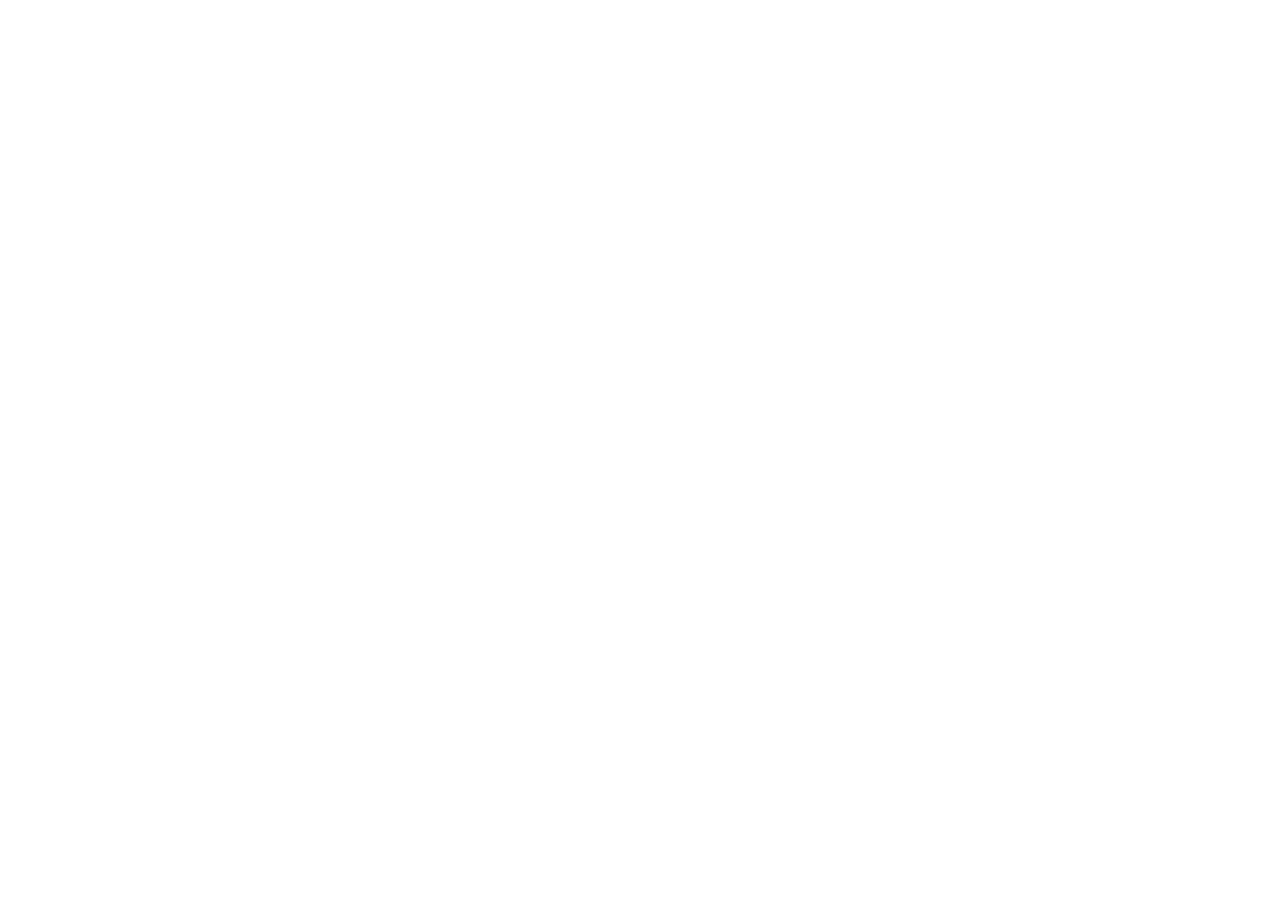
==== WEB/index.html @ 6e3d5ac9 "Estructura basica del proyecto Archivos htlm y css creados. Además de subcarpetas para los recursos " ====
<!doctype html>
<html lang="es">
  <head>
    <meta charset="UTF-8" />
    <meta name="viewport" content="width=device-width, initial-scale=1.0" />
    <title>Default</title>
    <link rel="stylesheet" href="/WEB/style.css" />
  </head>
  <body></body>
</html>
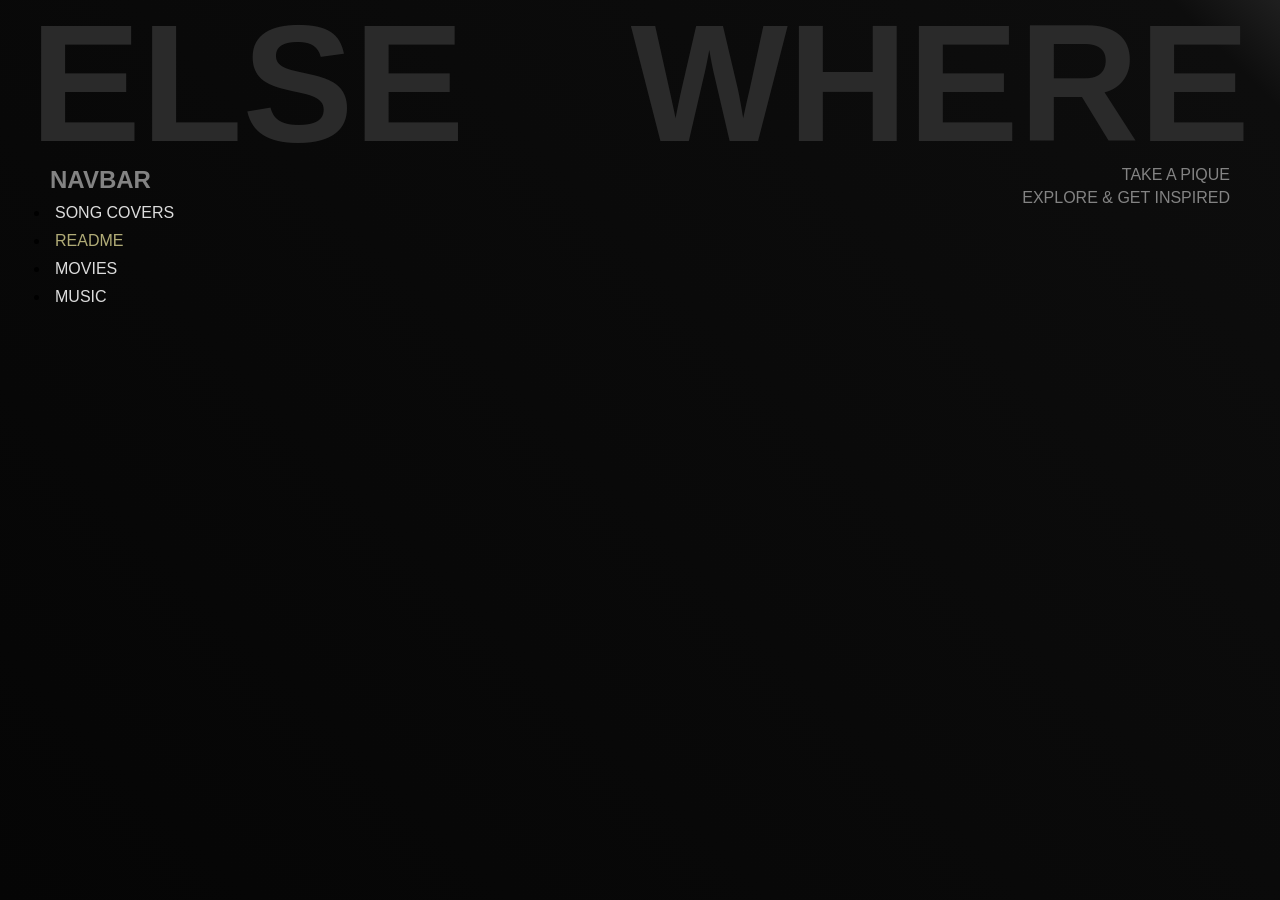
==== commit dff261c9: "Estructura de la web Sección principal completada con estilos y redirecciones a las demás secciones" ====
--- a/WEB/index.html
+++ b/WEB/index.html
@@ -6,5 +6,32 @@
     <title>Default</title>
     <link rel="stylesheet" href="/WEB/style.css" />
   </head>
-  <body></body>
+  <body>
+    <!--Primera Pagina-->
+    <main>
+      <header>
+        <h1 class="titleWeb">
+          <span>ELSE</span>
+          <span>WHERE</span>
+        </h1>
+      </header>
+      <section class="main-content">
+        <nav class="navigator">
+          <ul class="navigator-list">
+            <h2>NAVBAR</h2>
+            <li><a href="/01-sección-portadas/covers.html">SONG COVERS</a></li>
+            <li>
+              <a id="readme" href="/02-sección-readme/readme.html">README</a>
+            </li>
+            <li><a href="/03-sección-movies/movies.html">MOVIES</a></li>
+            <li><a href="/04-sección-música/music.html">MUSIC</a></li>
+          </ul>
+        </nav>
+        <p class="main-phrase">
+          <span>TAKE A PIQUE</span>
+          <span>EXPLORE & GET INSPIRED</span>
+        </p>
+      </section>
+    </main>
+  </body>
 </html>
--- a/WEB/style.css
+++ b/WEB/style.css
@@ -0,0 +1,96 @@
+* {
+  margin: 0;
+  padding: 0;
+  box-sizing: border-box;
+}
+
+/*Titulo y fondo de la web*/
+
+main {
+  background: linear-gradient(225deg, #1f1f1f 0%, #0d0d0d 5%, #050505 100%);
+  min-height: 100vh;
+  min-width: 100vh;
+}
+
+.titleWeb {
+  display: flex;
+  justify-content: space-between;
+  width: 100%;
+  padding-right: 30px;
+  padding-left: 30px;
+  line-height: 1;
+}
+
+.titleWeb span {
+  color: #2a2a2a;
+  font-size: clamp(3rem, 13vw, 320px);
+  font-family: "Anton", sans-serif;
+  font-weight: 800;
+  padding: 0;
+  margin: 0;
+}
+
+/*Sección de contenido con nav y párrafo*/
+
+.main-content {
+  display: flex;
+  justify-content: space-between;
+  padding-right: 50px;
+  padding-left: 50px;
+}
+
+/*Navegador entre secciones*/
+
+.navigator a {
+  text-decoration: none;
+  color: #dcdcdc;
+  font-family: "Open Sans", sans-serif;
+}
+
+.navigator a:visited {
+  color: #dcdcdc;
+}
+
+#readme {
+  color: #b1ac77;
+}
+
+#readme:visited {
+  color: #b1ac77;
+}
+
+#readme:hover {
+  color: #050505;
+}
+
+.navigator h2 {
+  color: #838383;
+  font-family: "Open Sans", sans-serif;
+}
+
+.navigator a:hover {
+  color: #050505;
+  background-color: #ffffffdc;
+}
+
+.navigator-list {
+  display: flex;
+  flex-direction: column;
+  gap: 10px;
+}
+
+.navigator-list a {
+  padding: 5px;
+  border-radius: 5px;
+}
+
+/*Frase de la main web*/
+
+.main-phrase {
+  color: #838383;
+  display: flex;
+  flex-direction: column;
+  align-items: end;
+  gap: 5px;
+  font-family: "Open Sans", sans-serif;
+}
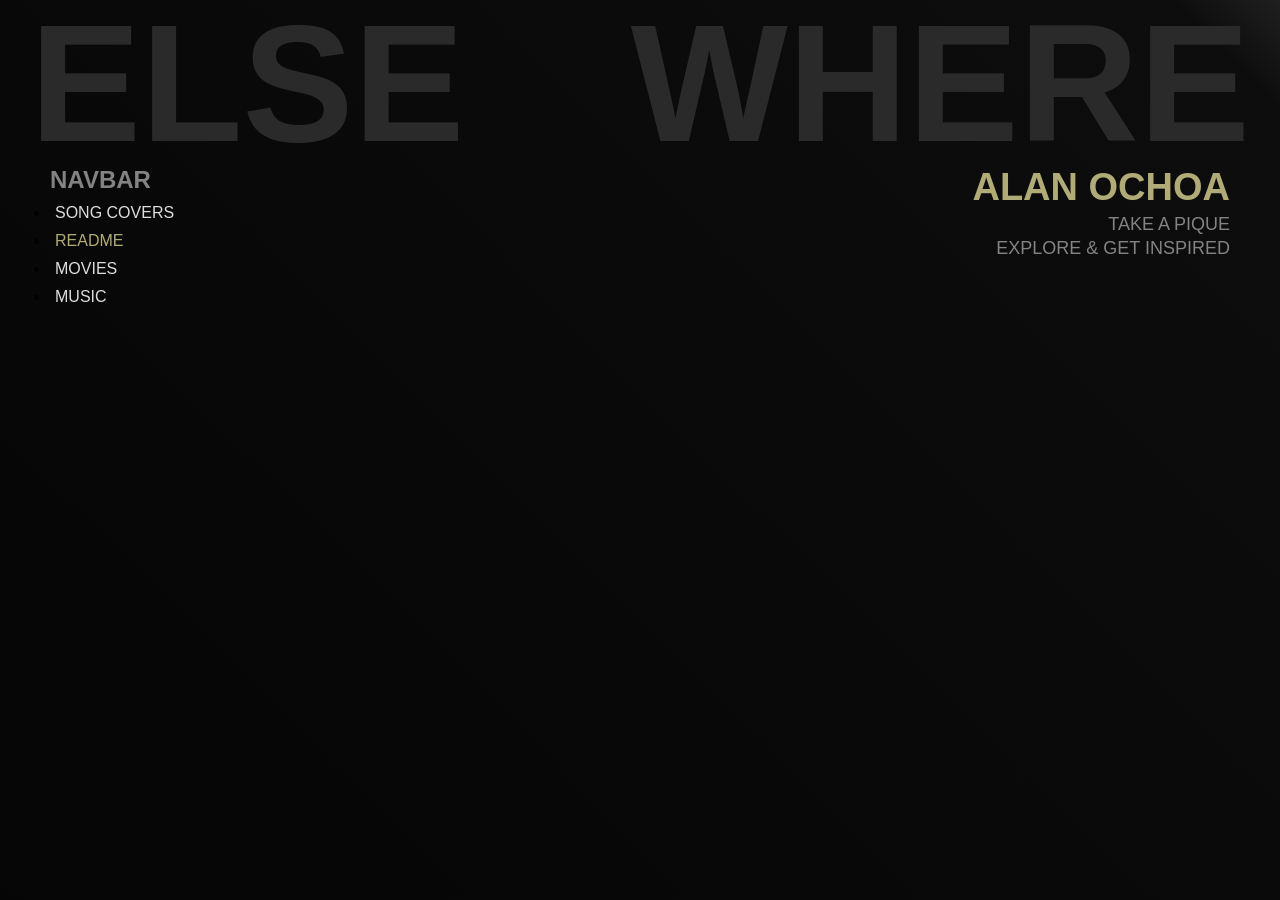
==== commit 8f5b53b2: "Titulo para la frase Agregué un titulo a la frase del main" ====
--- a/WEB/index.html
+++ b/WEB/index.html
@@ -27,10 +27,13 @@
             <li><a href="/04-sección-música/music.html">MUSIC</a></li>
           </ul>
         </nav>
-        <p class="main-phrase">
-          <span>TAKE A PIQUE</span>
-          <span>EXPLORE & GET INSPIRED</span>
-        </p>
+        <div class="main-phrase">
+          <h2>ALAN OCHOA</h2>
+          <p class="phrase-p">
+            <span>TAKE A PIQUE</span>
+            <span>EXPLORE & GET INSPIRED</span>
+          </p>
+        </div>
       </section>
     </main>
   </body>
--- a/WEB/style.css
+++ b/WEB/style.css
@@ -94,3 +94,16 @@
   gap: 5px;
   font-family: "Open Sans", sans-serif;
 }
+
+.main-phrase h2 {
+  font-size: 38px;
+  color: #b1ac77;
+}
+
+.phrase-p {
+  display: flex;
+  flex-direction: column;
+  align-items: end;
+  font-size: 18px;
+  gap: 3px;
+}
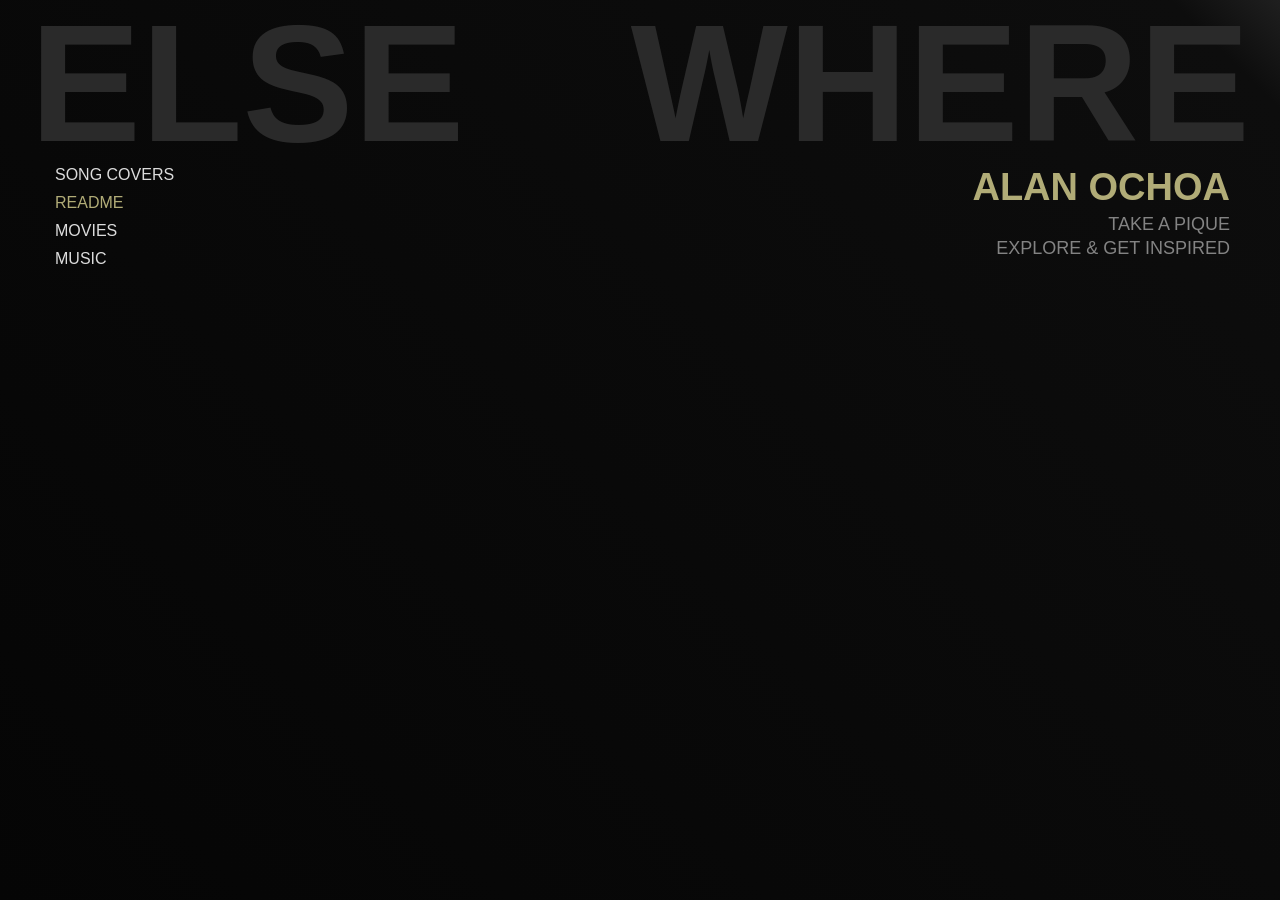
==== commit a4cbb3c5: "Sección de portadas Sección de portadas completada con carrousel más pequeños arreglos en las seccio" ====
--- a/WEB/index.html
+++ b/WEB/index.html
@@ -16,17 +16,32 @@
         </h1>
       </header>
       <section class="main-content">
-        <nav class="navigator">
-          <ul class="navigator-list">
-            <h2>NAVBAR</h2>
-            <li><a href="/01-sección-portadas/covers.html">SONG COVERS</a></li>
-            <li>
-              <a id="readme" href="/02-sección-readme/readme.html">README</a>
-            </li>
-            <li><a href="/03-sección-movies/movies.html">MOVIES</a></li>
-            <li><a href="/04-sección-música/music.html">MUSIC</a></li>
-          </ul>
-        </nav>
+        <div class="section-navigator">
+          <nav class="navigator">
+            <ul class="navigator-list">
+              <li>
+                <a href="/01-sección-portadas/covers.html"
+                  >SONG COVERS <span>portadas que diseño</span></a
+                >
+              </li>
+              <li>
+                <a id="readme" href="/02-sección-readme/readme.html"
+                  >README <span>acerca de la página y como funciona</span></a
+                >
+              </li>
+              <li>
+                <a href="/03-sección-movies/movies.html"
+                  >MOVIES <span>peliculas que me gustan</span></a
+                >
+              </li>
+              <li>
+                <a href="/04-sección-música/music.html"
+                  >MUSIC <span>la música que escucho todo el tiempo</span></a
+                >
+              </li>
+            </ul>
+          </nav>
+        </div>
         <div class="main-phrase">
           <h2>ALAN OCHOA</h2>
           <p class="phrase-p">
--- a/WEB/style.css
+++ b/WEB/style.css
@@ -5,6 +5,10 @@
 }
 
 /*Titulo y fondo de la web*/
+
+body {
+  cursor: crosshair;
+}
 
 main {
   background: linear-gradient(225deg, #1f1f1f 0%, #0d0d0d 5%, #050505 100%);
@@ -63,14 +67,10 @@
   color: #050505;
 }
 
-.navigator h2 {
-  color: #838383;
-  font-family: "Open Sans", sans-serif;
-}
-
 .navigator a:hover {
   color: #050505;
   background-color: #ffffffdc;
+  transition-duration: 0.4s;
 }
 
 .navigator-list {
@@ -82,6 +82,23 @@
 .navigator-list a {
   padding: 5px;
   border-radius: 5px;
+}
+
+ul {
+  list-style-type: none;
+  margin: 0;
+  padding: 0;
+}
+
+.navigator-list a span {
+  visibility: hidden;
+  opacity: 0;
+  transition: opacity 0.2s ease;
+}
+
+.navigator a:hover span {
+  opacity: 1;
+  visibility: visible;
 }
 
 /*Frase de la main web*/
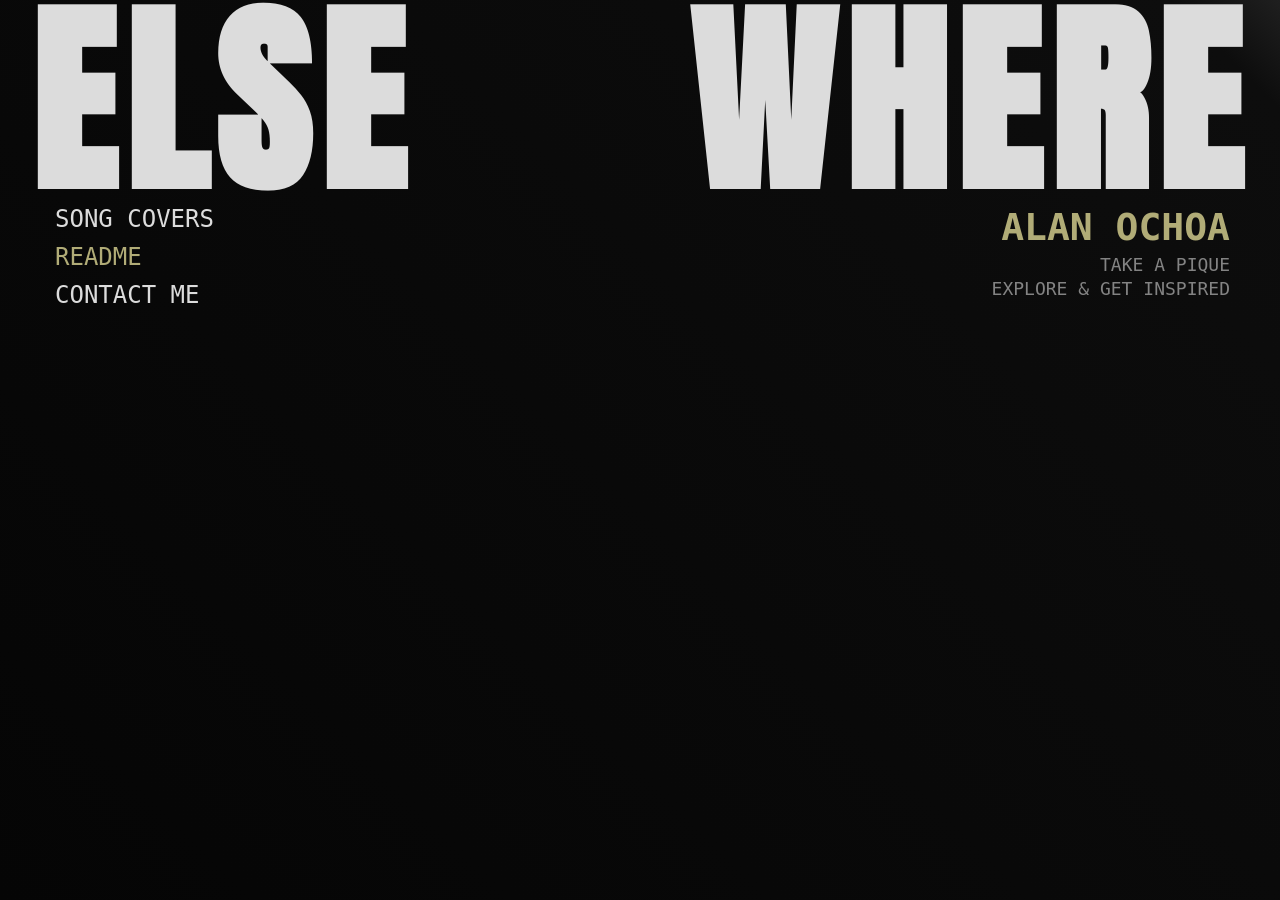
==== commit 33f50ef4: "Retoques Corrección del código, errores, pequeñas implementaciones, reemplazo de imagenes por versio" ====
--- a/WEB/index.html
+++ b/WEB/index.html
@@ -3,7 +3,13 @@
   <head>
     <meta charset="UTF-8" />
     <meta name="viewport" content="width=device-width, initial-scale=1.0" />
-    <title>Default</title>
+    <link rel="preconnect" href="https://fonts.googleapis.com" />
+    <link rel="preconnect" href="https://fonts.gstatic.com" crossorigin />
+    <link
+      href="https://fonts.googleapis.com/css2?family=Anton&family=Google+Sans:ital,opsz,wght@0,17..18,400..700;1,17..18,400..700&display=swap"
+      rel="stylesheet"
+    />
+    <title>ELSE WHERE - PORTFOLIO</title>
     <link rel="stylesheet" href="/WEB/style.css" />
   </head>
   <body>
@@ -21,22 +27,19 @@
             <ul class="navigator-list">
               <li>
                 <a href="/01-sección-portadas/covers.html"
-                  >SONG COVERS <span>portadas que diseño</span></a
+                  >SONG COVERS<span> ~ portadas que diseño</span></a
                 >
               </li>
               <li>
                 <a id="readme" href="/02-sección-readme/readme.html"
-                  >README <span>acerca de la página y como funciona</span></a
+                  >README<span> ~ acerca de la página y como funciona</span></a
                 >
               </li>
               <li>
-                <a href="/03-sección-movies/movies.html"
-                  >MOVIES <span>peliculas que me gustan</span></a
-                >
-              </li>
-              <li>
-                <a href="/04-sección-música/music.html"
-                  >MUSIC <span>la música que escucho todo el tiempo</span></a
+                <a href="/03-sección-contacto/contact.html"
+                  >CONTACT ME<span>
+                    ~ trabajemos juntos llenando este formulario</span
+                  ></a
                 >
               </li>
             </ul>
--- a/WEB/style.css
+++ b/WEB/style.css
@@ -4,11 +4,17 @@
   box-sizing: border-box;
 }
 
+/* paleta de color y tipografias del proyecto */
+:root {
+  --color-titulos: #dcdcdc;
+  --color-subtitulos: #838383;
+  --color-fondo: #000000;
+  --resaltador: #b1ac77;
+  --fuente-titulos: "Anton", Impact, "Arial Narrow", sans-serif;
+  --fuente-texto: Consolas, "SF Mono", Menlo, "DejaVu Sans Mono", monospace;
+}
+
 /*Titulo y fondo de la web*/
-
-body {
-  cursor: crosshair;
-}
 
 main {
   background: linear-gradient(225deg, #1f1f1f 0%, #0d0d0d 5%, #050505 100%);
@@ -26,12 +32,13 @@
 }
 
 .titleWeb span {
-  color: #2a2a2a;
-  font-size: clamp(3rem, 13vw, 320px);
-  font-family: "Anton", sans-serif;
+  color: var(--color-titulos);
+  font-size: clamp(3rem, 16vw, 320px);
+  font-family: var(--fuente-titulos);
   font-weight: 800;
   padding: 0;
   margin: 0;
+  letter-spacing: 0.6rem;
 }
 
 /*Sección de contenido con nav y párrafo*/
@@ -41,36 +48,39 @@
   justify-content: space-between;
   padding-right: 50px;
   padding-left: 50px;
+  box-sizing: border-box;
 }
 
 /*Navegador entre secciones*/
 
 .navigator a {
   text-decoration: none;
-  color: #dcdcdc;
-  font-family: "Open Sans", sans-serif;
+  color: var(--color-titulos);
+  font-family: var(--fuente-texto);
+  font-size: 1.5rem;
 }
 
 .navigator a:visited {
-  color: #dcdcdc;
+  color: var(--color-titulos);
 }
 
 #readme {
-  color: #b1ac77;
+  color: var(--resaltador);
+  font-size: 1.5rem;
 }
 
 #readme:visited {
-  color: #b1ac77;
+  color: var(--resaltador);
 }
 
 #readme:hover {
-  color: #050505;
+  color: var(--color-fondo);
 }
 
 .navigator a:hover {
-  color: #050505;
-  background-color: #ffffffdc;
-  transition-duration: 0.4s;
+  color: var(--color-fondo);
+  background-color: var(--color-titulos);
+  transition-duration: 0.6s;
 }
 
 .navigator-list {
@@ -104,17 +114,17 @@
 /*Frase de la main web*/
 
 .main-phrase {
-  color: #838383;
+  color: var(--color-subtitulos);
   display: flex;
   flex-direction: column;
   align-items: end;
   gap: 5px;
-  font-family: "Open Sans", sans-serif;
+  font-family: var(--fuente-texto);
 }
 
 .main-phrase h2 {
   font-size: 38px;
-  color: #b1ac77;
+  color: var(--resaltador);
 }
 
 .phrase-p {
